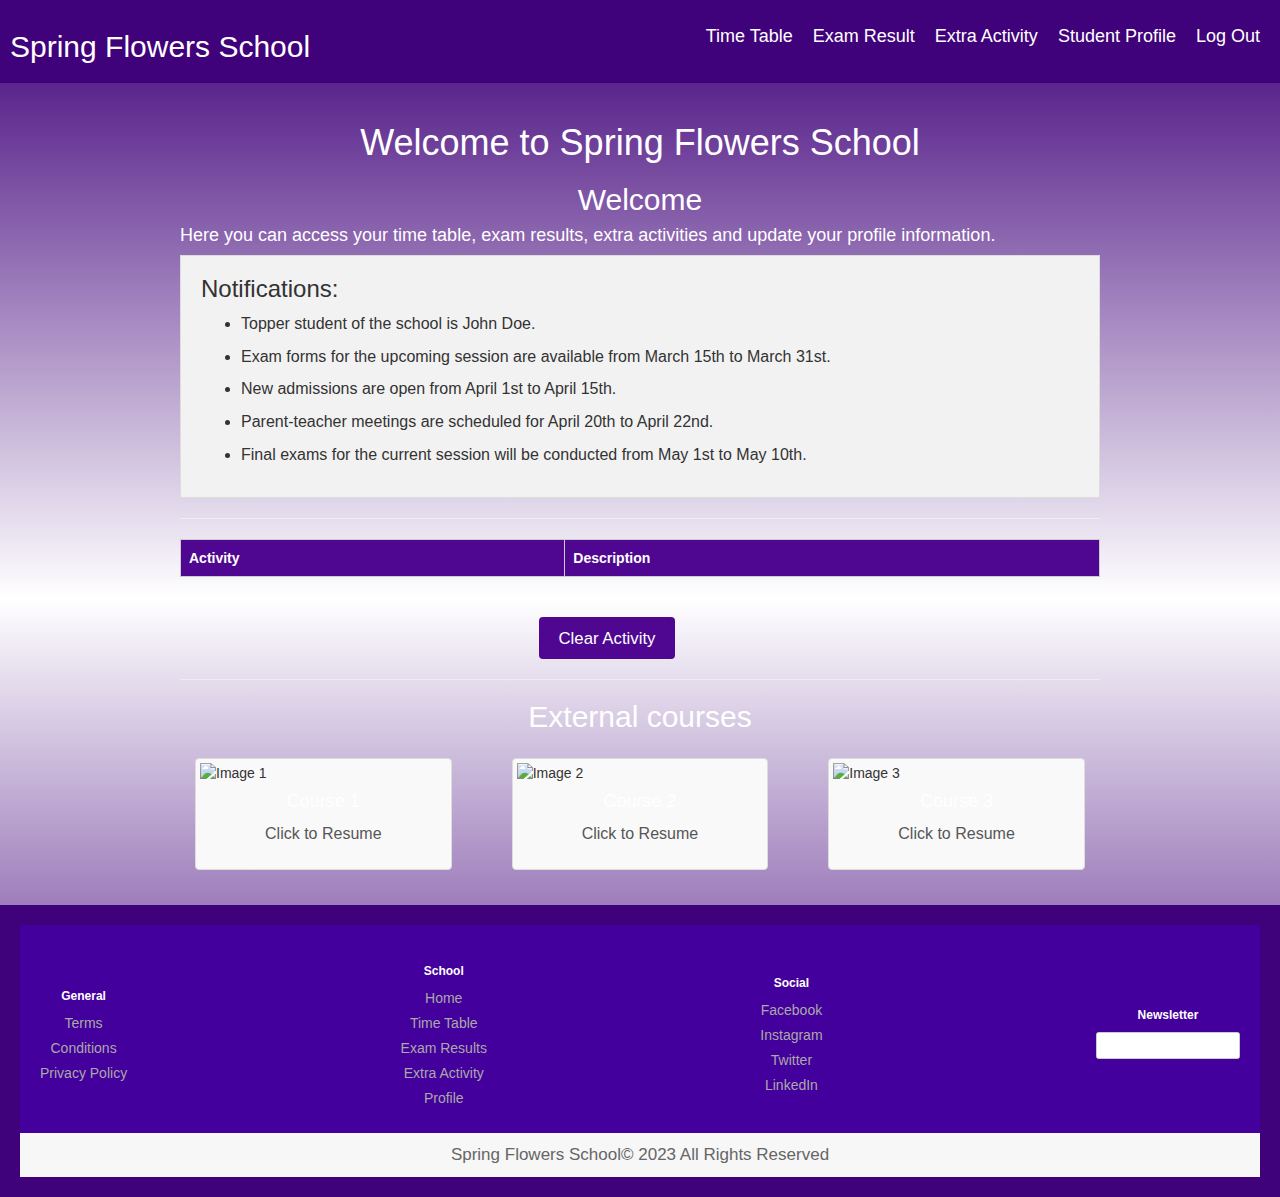
==== index.html @ c841d92a "college assignment" ====
<!DOCTYPE html>
<html>
  <head>
    <meta charset="utf-8">
    <meta name="viewport" content="width=device-width, initial-scale=1">

    <title>Welcome to Spring Flowers School</title>
    <!-- Latest compiled and minified CSS -->
<link rel="stylesheet" href="https://maxcdn.bootstrapcdn.com/bootstrap/3.4.1/css/bootstrap.min.css">
    <style>
      body {
    margin: 0;
    padding: 0;
    font-family: Arial, sans-serif;
    background-image: linear-gradient(#40027a, white, #40027a);
}

header {
    background-color: #40027a;
    color: #fff;
    display: flex;
    justify-content: space-between;
    align-items: center;
    padding: 10px;
}

nav ul {
    list-style: none;
    display: flex;
}

nav li {
    margin: 0 10px;
    font-size: large;
}

nav li a {
    color: #fff;
    text-decoration: none;
}

main {
    margin: 50px;
}

h1 {
    font-size: 36px;
    text-align: center;
}

p {
	font-size: 18px;
	line-height: 1.5;
  text-align: center;
}

footer {
    background-color: #40027a;
    color: #fff;
    text-align: center;
    padding: 10px; 
}

.notification {
        background-color: #e2e2e2;
        padding: 10px;
        margin-bottom: 10px;
      }

/* Global Styles */
* {
  box-sizing: border-box;
}

/* Styles for <main> element */
main {
  margin: 0 auto;
  max-width: 960px;
  padding: 20px;
}

/* Styles for <h1> element */
h1 {
  font-size: 36px;
  text-align: center;
  color: #fff;
}

/* Styles for <p> element */
p {
  font-size: 18px;
  text-align: center;
  color: rgb(87, 86, 86);
}

/* Styles for notification section */
.notification {
  background-color: #f2f2f2;
  border: 1px solid #ddd;
  margin-bottom: 20px;
  padding: 20px;
}

.notification h3 {
  font-size: 24px;
  margin-top: 0;
}

.notification li {
  font-size: 16px;
  margin-bottom: 10px;
}

/* Styles for thumbnail section */
.row {
  display: flex;
  flex-wrap: wrap;
  margin: 0 -15px;
}

.col-xs-12 {
  flex: 0 0 100%;
  max-width: 100%;
  padding: 0 15px;
}

@media screen and (min-width: 576px) {
  .col-sm-6 {
    flex: 0 0 50%;
    max-width: 50%;
  }
}

@media screen and (min-width: 768px) {
  .col-md-4 {
    flex: 0 0 33.33%;
    max-width: 33.33%;
  }
}

.thumbnail {
  background-color: #f9f9f9;
  border: 1px solid #ddd;
  margin: 15px;
  overflow: hidden;
}

.thumbnail img {
  display: block;
  width: 100%;
}

.caption {
  padding: 15px;
  text-align: center;
}

.caption h4 {
  margin-top: 0;
}

table {
        width: 100%;
        border-collapse: collapse;
        margin-top: 20px;
      }
      th, td {
        border: 1px solid #ccc;
        padding: 8px;
        text-align: left;
      }
      th {
        background-color: #4f0792;
        color: white;
      }
      tr:nth-child(even) {
        background-color: #f2f2f2;
      }

.caption p {
  font-size: 16px;
}

label {
  display: block;
  font-weight: bold;
  margin-bottom: 5px;
}

input[type="text"],
textarea,
input[type="date"] {
  border: 1px solid #ccc;
  border-radius: 3px;
  padding: 5px;
  width: 100%;
  margin-bottom: 10px;
}

button[type="submit"] {
  background-color: #333;
  border: none;
  color: #fff;
  padding: 10px 20px;
  cursor: pointer;
}

.activity {
  border: 1px solid #ccc;
  border-radius: 3px;
  padding: 10px;
  margin-bottom: 10px;
}

.button-container {
  display: flex;
  justify-content: center;
  margin-top: 40px;
  width: 10em;
  height: 3em;
  text-align: center;
  margin-left: 357px;
}

#clear-button {
  padding: 10px 20px;
  background-color: #4f0792;
  color: white;
  border: none;
  border-radius: 4px;
  cursor: pointer;
  transition: background-color 0.3s ease-in-out;
  font-size: 1.2em;
}

#clear-button:hover {
  background-color: purple;
}


h2{
    color: white;
  }
 h4{
   color: white;
 } 
 
/*Style for footer */
/* Footer container */
.footer-container {
  display: flex;
  flex-wrap: wrap;
  justify-content: space-between;
  align-items: center;
  padding: 2rem;
  background-color: #44009c;
}

/* General section */
.general h2 {
  font-size: 1.2rem;
  font-weight: bold;
  margin-bottom: 1rem;
}

.general ul {
  list-style: none;
  padding: 0;
  margin: 0;
}

.general li {
  margin-bottom: 0.5rem;
}

.general a {
  color: rgb(170, 169, 169);
  text-decoration: none;
  transition: color 0.2s ease-in-out;
}

.general a:hover {
  color: #000;
}

/* School section */
.school h2 {
  font-size: 1.2rem;
  font-weight: bold;
  margin-bottom: 1rem;
}

.school ul {
  list-style: none;
  padding: 0;
  margin: 0;
}

.school li {
  margin-bottom: 0.5rem;
}

.school a {
  color: rgb(170, 169, 169);
  text-decoration: none;
  transition: color 0.2s ease-in-out;
}

.school a:hover {
  color: #000;
}

/* Social section */
.social h2 {
  font-size: 1.2rem;
  font-weight: bold;
  margin-bottom: 1rem;
}

.social ul {
  list-style: none;
  padding: 0;
  margin: 0;
}

.social li {
  margin-bottom: 0.5rem;
}

.social a {
  color: rgb(170, 169, 169);
  text-decoration: none;
  transition: color 0.2s ease-in-out;
}

.social a:hover {
  color: #000;
}

/* Newsletter section */
.newsletter h2 {
  font-size: 1.2rem;
  font-weight: bold;
  margin-bottom: 1rem;
}

.newsletter input[type="text"] {
  padding: 0.5rem;
  border: 1px solid #ccc;
  border-radius: 0.25rem;
  font-size: 1rem;
  margin-bottom: 1rem;
}

/* Footer rights section */
.rights {
  text-align: center;
  padding: 1rem;
  font-size: 1.7rem;
  color: #666;
  background-color: #f7f7f7;
}

.rights a {
  color: #666;
  text-decoration: none;
}

.rights a:hover {
  color: #000;
}


    </style>

  </head>
  <body>
  
      <header>
          <div class="logo">
              <h2>Spring Flowers School</h1>
          </div>
          <nav>
              <ul>
                  <li><a href="Time-table/time-table.html">Time Table</a></li>
                  <li><a href="Exam-Result/examresult.html">Exam Result</a></li>
                  <li><a href="Extra-activity/index.html">Extra Activity</a></li>
                  <li><a href="Student profile/student-pro.html">Student Profile</a></li>
                  <li><a href="/login.html">Log Out</a></li>

              </ul>
          </nav>
      </header>

      <main>
        <h1>Welcome to Spring Flowers School</h1>
        <h2 style="text-align: center;">Welcome <span class="username"></span></h2>
        <h4>Here you can access your time table, exam results, extra activities and update your profile information.</h4>
      
        <div class="notification">
          <h3>Notifications:</h3>
          <ul>
            <li>Topper student of the school is John Doe.</li>
            <li>Exam forms for the upcoming session are available from March 15th to March 31st.</li>
            <li>New admissions are open from April 1st to April 15th.</li>
            <li>Parent-teacher meetings are scheduled for April 20th to April 22nd.</li>
            <li>Final exams for the current session will be conducted from May 1st to May 10th.</li>
          </ul>
        </div>
      <hr>
      <section id="activity-list">
        
        <table>
          <thead>
            <tr>
              <th>Activity </th>
              <th> Description</th>
            </tr>
          </thead>
          <tbody id="activityTableBody">
            <!-- Add table rows dynamically using JavaScript -->
          </tbody>
        </table>
        <div class="button-container">
          <button id="clear-button">Clear Activity</button>
        </div>
      </section>
      <hr>

      <h2 style="text-align: center;">External courses</h2>
        <div class="row">
          <div class="col-xs-12 col-sm-6 col-md-4">
            <div class="thumbnail">
              <img src="https://encrypted-tbn0.gstatic.com/images?q=tbn:ANd9GcRpuMaFTOme6Ye_EoIdcm7N6mc33LY5-J3yUII_MrejJ5KLQ7lU68UK7UtTnJn-s0xiEC0&usqp=CAU" alt="Image 1">
              <div class="caption">
                <h4>Course 1</h4>
                <p>Click to Resume</p>
              </div>
            </div>
          </div>
          <div class="col-xs-12 col-sm-6 col-md-4">
            <div class="thumbnail">
              <img src="https://encrypted-tbn0.gstatic.com/images?q=tbn:ANd9GcRTC0TagU1TC0s6fbn6c266qVme38v6P5eJYUc7PXmrXYhylnBbhyfDX8qqmaqOY4bMdfo&usqp=CAU" alt="Image 2">
              <div class="caption">
                <h4>Course 2</h4>
                <p>Click to Resume</p>
              </div>
            </div>
          </div>
          <div class="col-xs-12 col-sm-6 col-md-4">
            <div class="thumbnail">
              <img src="https://encrypted-tbn0.gstatic.com/images?q=tbn:ANd9GcQDQ3BKtupl6sC-RX9nPPLr4e1bp6K16kArKD3MWAF9YkMaZqxI5pu_80TQvzX2BejcnWc&usqp=CAU" alt="Image 3">
              <div class="caption">
                <h4>Course 3</h4>
                <p>Click to Resume</p>
              </div>
            </div>
          </div>
        </div>

      </main>
      

      
      <footer>

          <!--Footer Starting-->
    <footer>
      <div class="footer-container">
          <div class="general">
              <h2>General</h2>
              <ul>
                  <li><a href="#">Terms</a></li>
                  <li><a
href="#">Conditions</a></li>
                  <li><a href="#">Privacy
Policy</a></li>
              </ul>
          </div>
          <div class="school">
              <h2>School</h2>
              <ul>
<li><a href="/index.html">Home</a></li>
<li><a href="Time-table/time-table.html">Time Table</a></li>
<li><a href="Exam-Result/examresult.html">Exam Results</a></li>
<li><a href="Extra-activity/index.html">Extra Activity</a></li>
<li><a href="Student profile/student-pro.html">Profile</a></li>
</ul> </div>
          <div class="social">
              <h2>Social</h2>
<ul>
                  <li><a href="#">Facebook</a></li>
                  <li><a href="#">Instagram</a></li>
                  <li><a href="#">Twitter</a></li>
                  <li><a href="#">LinkedIn</a></li>
              </ul>
          </div>
          <div class="newsletter">
              <h2>Newsletter</h2>
              <input type="text">
          </div>
</div>
      <div class="rights"><a
href="index.html"><img src="images/favicon.png"
alt="">Spring Flowers School</a>&copy; 2023 All
Rights Reserved</div>
          
      </footer>


      <script>
        // Get the username from localStorage
        const username = localStorage.getItem("username");
        

        // Set the username in the element with class "username"
        document.querySelectorAll(".username").forEach(element => element.innerHTML = username);

        // JavaScript code to display stored activity data
        const tableBody = document.querySelector('tbody');
      
        // Get the stored activities from local storage
        const storedActivities = JSON.parse(localStorage.getItem('activities')) || [];
      
        // Add a table row for each stored activity
        storedActivities.forEach(activity => {
          const row = document.createElement('tr');
          const activityCell = document.createElement('td');
          const descriptionCell = document.createElement('td');
          activityCell.textContent = activity.activity;
          descriptionCell.textContent = activity.description;
          row.appendChild(activityCell);
          row.appendChild(descriptionCell);
          tableBody.appendChild(row);
        });
      
        // Add an event listener to the clear button to clear the table body and local storage
        const clearButton = document.getElementById('clear-button');
        clearButton.addEventListener('click', () => {
          // Clear the table body
          tableBody.innerHTML = '';
          // Clear the local storage
          localStorage.removeItem('activities');
        });
      </script>
      
        
 

  </body>
  </html>
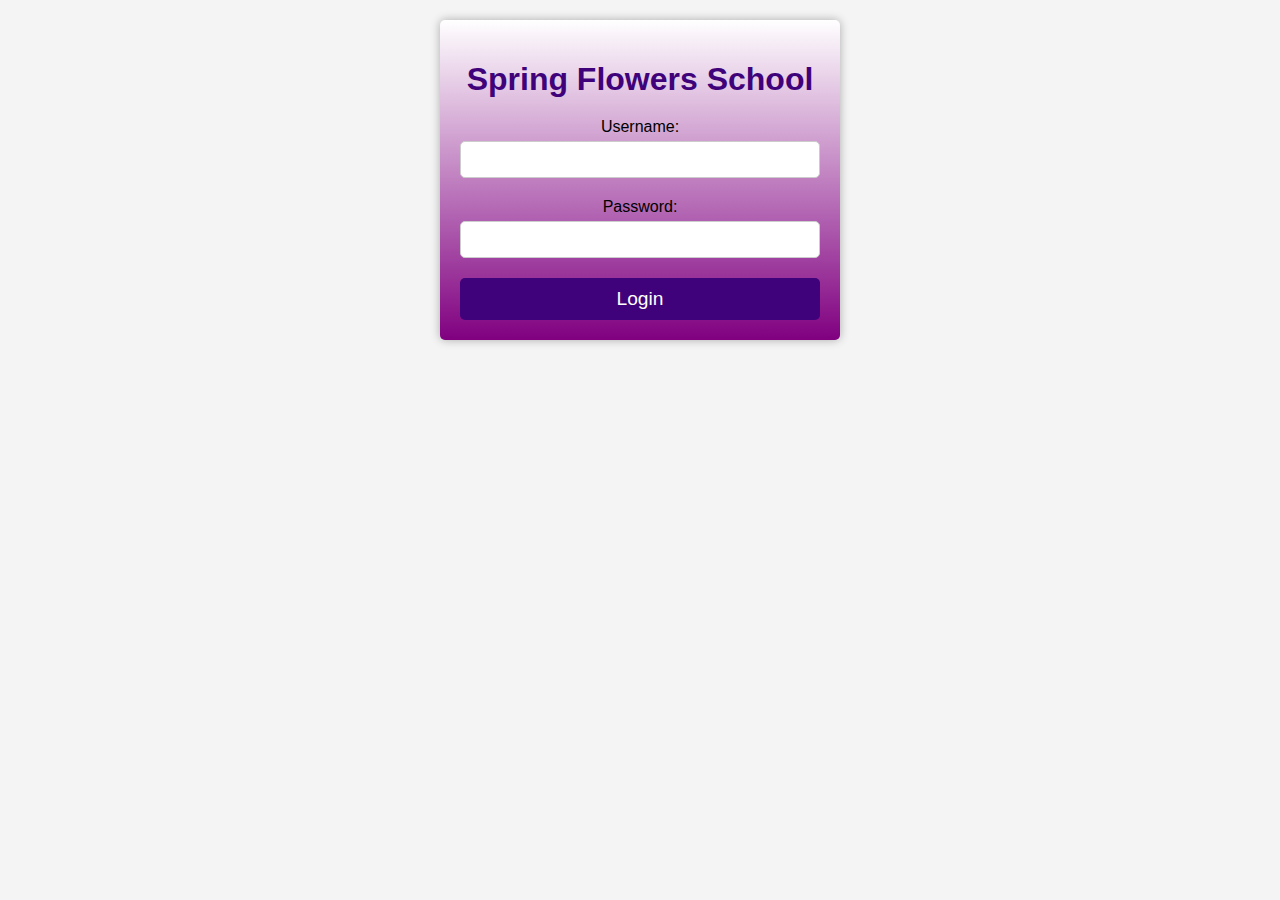
==== commit 3402c458: "college assignment" ====
--- a/index.html
+++ b/index.html
@@ -1,552 +1,23 @@
 <!DOCTYPE html>
-<html>
-  <head>
-    <meta charset="utf-8">
-    <meta name="viewport" content="width=device-width, initial-scale=1">
-
-    <title>Welcome to Spring Flowers School</title>
-    <!-- Latest compiled and minified CSS -->
-<link rel="stylesheet" href="https://maxcdn.bootstrapcdn.com/bootstrap/3.4.1/css/bootstrap.min.css">
-    <style>
-      body {
-    margin: 0;
-    padding: 0;
-    font-family: Arial, sans-serif;
-    background-image: linear-gradient(#40027a, white, #40027a);
-}
-
-header {
-    background-color: #40027a;
-    color: #fff;
-    display: flex;
-    justify-content: space-between;
-    align-items: center;
-    padding: 10px;
-}
-
-nav ul {
-    list-style: none;
-    display: flex;
-}
-
-nav li {
-    margin: 0 10px;
-    font-size: large;
-}
-
-nav li a {
-    color: #fff;
-    text-decoration: none;
-}
-
-main {
-    margin: 50px;
-}
-
-h1 {
-    font-size: 36px;
-    text-align: center;
-}
-
-p {
-	font-size: 18px;
-	line-height: 1.5;
-  text-align: center;
-}
-
-footer {
-    background-color: #40027a;
-    color: #fff;
-    text-align: center;
-    padding: 10px; 
-}
-
-.notification {
-        background-color: #e2e2e2;
-        padding: 10px;
-        margin-bottom: 10px;
-      }
-
-/* Global Styles */
-* {
-  box-sizing: border-box;
-}
-
-/* Styles for <main> element */
-main {
-  margin: 0 auto;
-  max-width: 960px;
-  padding: 20px;
-}
-
-/* Styles for <h1> element */
-h1 {
-  font-size: 36px;
-  text-align: center;
-  color: #fff;
-}
-
-/* Styles for <p> element */
-p {
-  font-size: 18px;
-  text-align: center;
-  color: rgb(87, 86, 86);
-}
-
-/* Styles for notification section */
-.notification {
-  background-color: #f2f2f2;
-  border: 1px solid #ddd;
-  margin-bottom: 20px;
-  padding: 20px;
-}
-
-.notification h3 {
-  font-size: 24px;
-  margin-top: 0;
-}
-
-.notification li {
-  font-size: 16px;
-  margin-bottom: 10px;
-}
-
-/* Styles for thumbnail section */
-.row {
-  display: flex;
-  flex-wrap: wrap;
-  margin: 0 -15px;
-}
-
-.col-xs-12 {
-  flex: 0 0 100%;
-  max-width: 100%;
-  padding: 0 15px;
-}
-
-@media screen and (min-width: 576px) {
-  .col-sm-6 {
-    flex: 0 0 50%;
-    max-width: 50%;
-  }
-}
-
-@media screen and (min-width: 768px) {
-  .col-md-4 {
-    flex: 0 0 33.33%;
-    max-width: 33.33%;
-  }
-}
-
-.thumbnail {
-  background-color: #f9f9f9;
-  border: 1px solid #ddd;
-  margin: 15px;
-  overflow: hidden;
-}
-
-.thumbnail img {
-  display: block;
-  width: 100%;
-}
-
-.caption {
-  padding: 15px;
-  text-align: center;
-}
-
-.caption h4 {
-  margin-top: 0;
-}
-
-table {
-        width: 100%;
-        border-collapse: collapse;
-        margin-top: 20px;
-      }
-      th, td {
-        border: 1px solid #ccc;
-        padding: 8px;
-        text-align: left;
-      }
-      th {
-        background-color: #4f0792;
-        color: white;
-      }
-      tr:nth-child(even) {
-        background-color: #f2f2f2;
-      }
-
-.caption p {
-  font-size: 16px;
-}
-
-label {
-  display: block;
-  font-weight: bold;
-  margin-bottom: 5px;
-}
-
-input[type="text"],
-textarea,
-input[type="date"] {
-  border: 1px solid #ccc;
-  border-radius: 3px;
-  padding: 5px;
-  width: 100%;
-  margin-bottom: 10px;
-}
-
-button[type="submit"] {
-  background-color: #333;
-  border: none;
-  color: #fff;
-  padding: 10px 20px;
-  cursor: pointer;
-}
-
-.activity {
-  border: 1px solid #ccc;
-  border-radius: 3px;
-  padding: 10px;
-  margin-bottom: 10px;
-}
-
-.button-container {
-  display: flex;
-  justify-content: center;
-  margin-top: 40px;
-  width: 10em;
-  height: 3em;
-  text-align: center;
-  margin-left: 357px;
-}
-
-#clear-button {
-  padding: 10px 20px;
-  background-color: #4f0792;
-  color: white;
-  border: none;
-  border-radius: 4px;
-  cursor: pointer;
-  transition: background-color 0.3s ease-in-out;
-  font-size: 1.2em;
-}
-
-#clear-button:hover {
-  background-color: purple;
-}
-
-
-h2{
-    color: white;
-  }
- h4{
-   color: white;
- } 
- 
-/*Style for footer */
-/* Footer container */
-.footer-container {
-  display: flex;
-  flex-wrap: wrap;
-  justify-content: space-between;
-  align-items: center;
-  padding: 2rem;
-  background-color: #44009c;
-}
-
-/* General section */
-.general h2 {
-  font-size: 1.2rem;
-  font-weight: bold;
-  margin-bottom: 1rem;
-}
-
-.general ul {
-  list-style: none;
-  padding: 0;
-  margin: 0;
-}
-
-.general li {
-  margin-bottom: 0.5rem;
-}
-
-.general a {
-  color: rgb(170, 169, 169);
-  text-decoration: none;
-  transition: color 0.2s ease-in-out;
-}
-
-.general a:hover {
-  color: #000;
-}
-
-/* School section */
-.school h2 {
-  font-size: 1.2rem;
-  font-weight: bold;
-  margin-bottom: 1rem;
-}
-
-.school ul {
-  list-style: none;
-  padding: 0;
-  margin: 0;
-}
-
-.school li {
-  margin-bottom: 0.5rem;
-}
-
-.school a {
-  color: rgb(170, 169, 169);
-  text-decoration: none;
-  transition: color 0.2s ease-in-out;
-}
-
-.school a:hover {
-  color: #000;
-}
-
-/* Social section */
-.social h2 {
-  font-size: 1.2rem;
-  font-weight: bold;
-  margin-bottom: 1rem;
-}
-
-.social ul {
-  list-style: none;
-  padding: 0;
-  margin: 0;
-}
-
-.social li {
-  margin-bottom: 0.5rem;
-}
-
-.social a {
-  color: rgb(170, 169, 169);
-  text-decoration: none;
-  transition: color 0.2s ease-in-out;
-}
-
-.social a:hover {
-  color: #000;
-}
-
-/* Newsletter section */
-.newsletter h2 {
-  font-size: 1.2rem;
-  font-weight: bold;
-  margin-bottom: 1rem;
-}
-
-.newsletter input[type="text"] {
-  padding: 0.5rem;
-  border: 1px solid #ccc;
-  border-radius: 0.25rem;
-  font-size: 1rem;
-  margin-bottom: 1rem;
-}
-
-/* Footer rights section */
-.rights {
-  text-align: center;
-  padding: 1rem;
-  font-size: 1.7rem;
-  color: #666;
-  background-color: #f7f7f7;
-}
-
-.rights a {
-  color: #666;
-  text-decoration: none;
-}
-
-.rights a:hover {
-  color: #000;
-}
-
-
-    </style>
-
-  </head>
-  <body>
-  
-      <header>
-          <div class="logo">
-              <h2>Spring Flowers School</h1>
-          </div>
-          <nav>
-              <ul>
-                  <li><a href="Time-table/time-table.html">Time Table</a></li>
-                  <li><a href="Exam-Result/examresult.html">Exam Result</a></li>
-                  <li><a href="Extra-activity/index.html">Extra Activity</a></li>
-                  <li><a href="Student profile/student-pro.html">Student Profile</a></li>
-                  <li><a href="/login.html">Log Out</a></li>
-
-              </ul>
-          </nav>
-      </header>
-
-      <main>
-        <h1>Welcome to Spring Flowers School</h1>
-        <h2 style="text-align: center;">Welcome <span class="username"></span></h2>
-        <h4>Here you can access your time table, exam results, extra activities and update your profile information.</h4>
-      
-        <div class="notification">
-          <h3>Notifications:</h3>
-          <ul>
-            <li>Topper student of the school is John Doe.</li>
-            <li>Exam forms for the upcoming session are available from March 15th to March 31st.</li>
-            <li>New admissions are open from April 1st to April 15th.</li>
-            <li>Parent-teacher meetings are scheduled for April 20th to April 22nd.</li>
-            <li>Final exams for the current session will be conducted from May 1st to May 10th.</li>
-          </ul>
-        </div>
-      <hr>
-      <section id="activity-list">
-        
-        <table>
-          <thead>
-            <tr>
-              <th>Activity </th>
-              <th> Description</th>
-            </tr>
-          </thead>
-          <tbody id="activityTableBody">
-            <!-- Add table rows dynamically using JavaScript -->
-          </tbody>
-        </table>
-        <div class="button-container">
-          <button id="clear-button">Clear Activity</button>
-        </div>
-      </section>
-      <hr>
-
-      <h2 style="text-align: center;">External courses</h2>
-        <div class="row">
-          <div class="col-xs-12 col-sm-6 col-md-4">
-            <div class="thumbnail">
-              <img src="https://encrypted-tbn0.gstatic.com/images?q=tbn:ANd9GcRpuMaFTOme6Ye_EoIdcm7N6mc33LY5-J3yUII_MrejJ5KLQ7lU68UK7UtTnJn-s0xiEC0&usqp=CAU" alt="Image 1">
-              <div class="caption">
-                <h4>Course 1</h4>
-                <p>Click to Resume</p>
-              </div>
-            </div>
-          </div>
-          <div class="col-xs-12 col-sm-6 col-md-4">
-            <div class="thumbnail">
-              <img src="https://encrypted-tbn0.gstatic.com/images?q=tbn:ANd9GcRTC0TagU1TC0s6fbn6c266qVme38v6P5eJYUc7PXmrXYhylnBbhyfDX8qqmaqOY4bMdfo&usqp=CAU" alt="Image 2">
-              <div class="caption">
-                <h4>Course 2</h4>
-                <p>Click to Resume</p>
-              </div>
-            </div>
-          </div>
-          <div class="col-xs-12 col-sm-6 col-md-4">
-            <div class="thumbnail">
-              <img src="https://encrypted-tbn0.gstatic.com/images?q=tbn:ANd9GcQDQ3BKtupl6sC-RX9nPPLr4e1bp6K16kArKD3MWAF9YkMaZqxI5pu_80TQvzX2BejcnWc&usqp=CAU" alt="Image 3">
-              <div class="caption">
-                <h4>Course 3</h4>
-                <p>Click to Resume</p>
-              </div>
-            </div>
-          </div>
-        </div>
-
-      </main>
-      
-
-      
-      <footer>
-
-          <!--Footer Starting-->
-    <footer>
-      <div class="footer-container">
-          <div class="general">
-              <h2>General</h2>
-              <ul>
-                  <li><a href="#">Terms</a></li>
-                  <li><a
-href="#">Conditions</a></li>
-                  <li><a href="#">Privacy
-Policy</a></li>
-              </ul>
-          </div>
-          <div class="school">
-              <h2>School</h2>
-              <ul>
-<li><a href="/index.html">Home</a></li>
-<li><a href="Time-table/time-table.html">Time Table</a></li>
-<li><a href="Exam-Result/examresult.html">Exam Results</a></li>
-<li><a href="Extra-activity/index.html">Extra Activity</a></li>
-<li><a href="Student profile/student-pro.html">Profile</a></li>
-</ul> </div>
-          <div class="social">
-              <h2>Social</h2>
-<ul>
-                  <li><a href="#">Facebook</a></li>
-                  <li><a href="#">Instagram</a></li>
-                  <li><a href="#">Twitter</a></li>
-                  <li><a href="#">LinkedIn</a></li>
-              </ul>
-          </div>
-          <div class="newsletter">
-              <h2>Newsletter</h2>
-              <input type="text">
-          </div>
-</div>
-      <div class="rights"><a
-href="index.html"><img src="images/favicon.png"
-alt="">Spring Flowers School</a>&copy; 2023 All
-Rights Reserved</div>
-          
-      </footer>
-
-
-      <script>
-        // Get the username from localStorage
-        const username = localStorage.getItem("username");
-        
-
-        // Set the username in the element with class "username"
-        document.querySelectorAll(".username").forEach(element => element.innerHTML = username);
-
-        // JavaScript code to display stored activity data
-        const tableBody = document.querySelector('tbody');
-      
-        // Get the stored activities from local storage
-        const storedActivities = JSON.parse(localStorage.getItem('activities')) || [];
-      
-        // Add a table row for each stored activity
-        storedActivities.forEach(activity => {
-          const row = document.createElement('tr');
-          const activityCell = document.createElement('td');
-          const descriptionCell = document.createElement('td');
-          activityCell.textContent = activity.activity;
-          descriptionCell.textContent = activity.description;
-          row.appendChild(activityCell);
-          row.appendChild(descriptionCell);
-          tableBody.appendChild(row);
-        });
-      
-        // Add an event listener to the clear button to clear the table body and local storage
-        const clearButton = document.getElementById('clear-button');
-        clearButton.addEventListener('click', () => {
-          // Clear the table body
-          tableBody.innerHTML = '';
-          // Clear the local storage
-          localStorage.removeItem('activities');
-        });
-      </script>
-      
-        
- 
-
-  </body>
-  </html>
-     
+<html lang="en">
+<head>
+    <meta charset="UTF-8">
+    <meta name="viewport" content="width=device-width, initial-scale=1.0">
+    <title>Login Page</title>
+    <link rel="stylesheet" href="style.css">
+</head>
+<body>
+    <div class="container">
+        <h1>Spring Flowers School</h1>
+        <form id="login-form">
+            <label for="username">Username:</label>
+            <input type="text" id="username" name="username" required>
+            <label for="password">Password:</label>
+            <input type="password" id="password" name="password" required>
+            <button type="submit">Login</button>
+        </form>
+        <div id="message"></div>
+    </div>
+    <script src="script.js"></script>
+</body>
+</html>
--- a/style.css
+++ b/style.css
@@ -0,0 +1,78 @@
+* {
+  box-sizing: border-box;
+}
+
+body {
+  background-color: #F4F4F4;
+  font-family: Arial, sans-serif;
+  margin: 0;
+  padding: 0;
+ 
+}
+
+.container {
+  background-color: #FFFFFF;
+  border-radius: 5px;
+  box-shadow: 0px 0px 10px 0px rgba(0,0,0,0.3);
+  margin: 20px auto;
+  padding: 20px;
+  text-align: center;
+  width: 400px;
+  background-image: linear-gradient(white,purple);
+}
+
+h1 {
+  color: #40027a;
+  font-size: 2em;
+  margin-bottom: 20px;
+}
+
+form {
+  display: flex;
+  flex-direction: column;
+  
+}
+
+label {
+  margin-bottom: 5px;
+}
+
+input {
+  border: 1px solid #CCCCCC;
+  border-radius: 5px;
+  margin-bottom: 20px;
+  padding: 10px;
+}
+
+button {
+  background-color: #40027a;
+  border: none;
+  border-radius: 5px;
+  color: #FFFFFF;
+  cursor: pointer;
+  font-size: 1.2em;
+  padding: 10px;
+  transition: all 0.3s ease;
+}
+
+button:hover {
+  background-color: rgb(63, 0, 63);
+}
+
+#error-message {
+  background-color: #FFCDD2;
+  border: 1px solid #E53935;
+  border-radius: 5px;
+  color: #E53935;
+  margin-top: 10px;
+  padding: 10px;
+}
+
+#success-message {
+  background-color: #C8E6C9;
+  border: 1px solid #2E7D32;
+  border-radius: 5px;
+  color: #2E7D32;
+  margin-top: 10px;
+  padding: 10px;
+}
